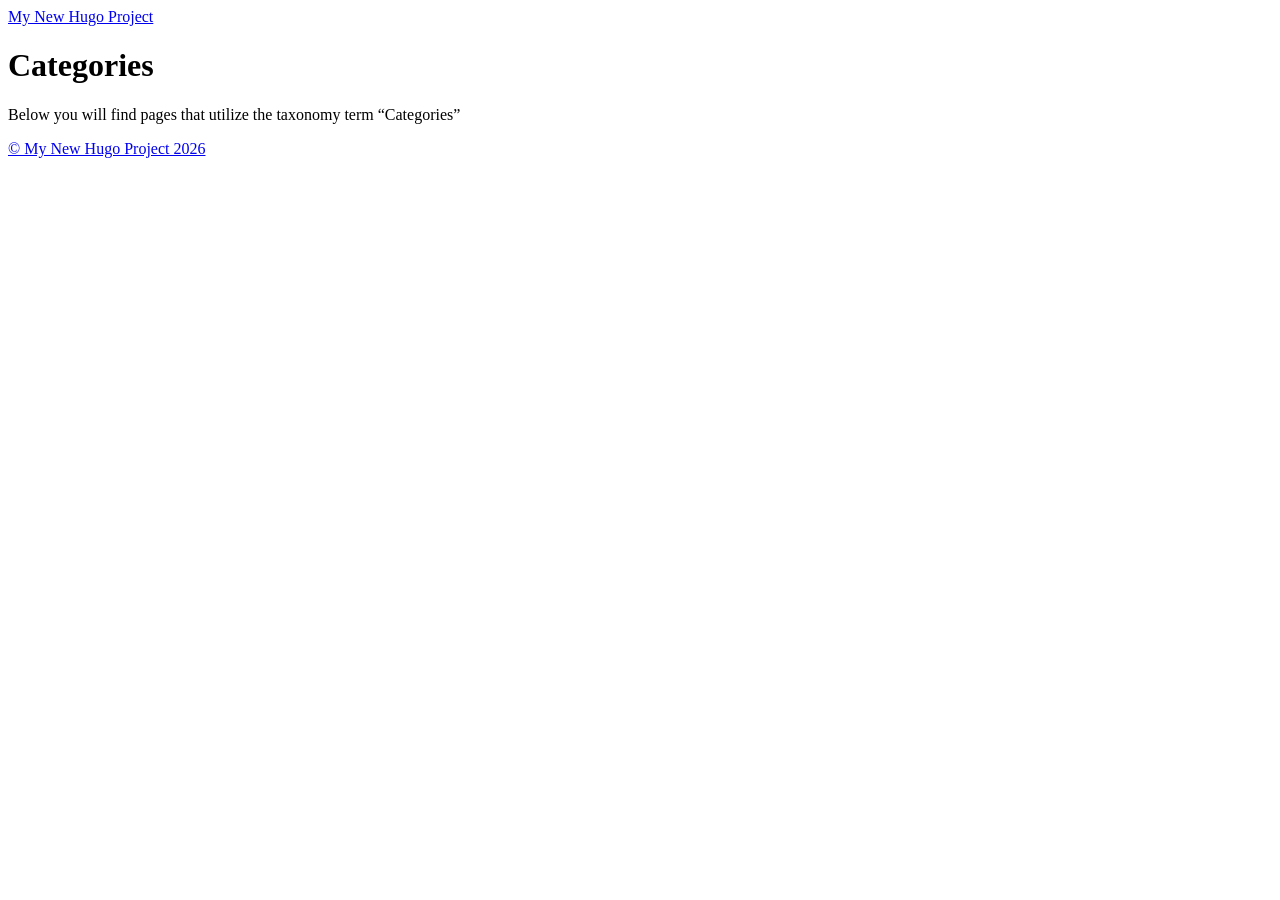
==== categories/index.html @ 1c85fb97 "deploy: NyikaHE/nyikahe_blog@99d3f160ebe98506a557c8e9d251734ff0d45066" ====
<!doctype html><html lang=en-us><head><meta charset=utf-8><meta http-equiv=X-UA-Compatible content="IE=edge,chrome=1"><title>My New Hugo Project</title><meta name=viewport content="width=device-width,minimum-scale=1"><meta name=description content><meta name=generator content="Hugo 0.170.0"><meta name=robots content="index, follow"><link rel=stylesheet href=/ananke/css/main.02a37ad6c4e155c542d276915a0e3f83f5c7c5fec443350f6e60753f1679b7a7.css integrity="sha256-AqN61sThVcVC0naRWg4/g/XHxf7EQzUPbmB1PxZ5t6c=" crossorigin=anonymous><script>(function(){"use strict";function t(){for(var t=document.querySelectorAll(".code-block .code-copy[hidden]"),e=0;e<t.length;e++)t[e].hidden=!1}document.readyState==="loading"?document.addEventListener("DOMContentLoaded",t):t();function e(e){var t=e.querySelector(".code-copy-label"),n=t?t.textContent:null;e.classList.add("is-copied"),t&&(t.textContent="Copied"),window.setTimeout(function(){e.classList.remove("is-copied"),t&&n!==null&&(t.textContent=n)},2e3)}function n(e){var n,t=document.createElement("textarea");t.value=e,t.setAttribute("readonly",""),t.style.position="absolute",t.style.left="-9999px",document.body.appendChild(t),t.select(),n=!1;try{n=document.execCommand("copy")}catch{n=!1}return document.body.removeChild(t),n}function s(t){var s,o,a,i=t.closest(".code-block");if(!i)return;if(s=i.querySelector("pre"),!s)return;a=s.querySelector("code")||s,o=a.innerText,navigator.clipboard&&navigator.clipboard.writeText?navigator.clipboard.writeText(o).then(function(){e(t)},function(){n(o)&&e(t)}):n(o)&&e(t)}document.addEventListener("click",function(e){var t=e.target.closest(".code-copy");t&&s(t)})})()</script><link href=/categories/index.xml rel=alternate type=application/rss+xml title="My New Hugo Project"><link href=/categories/index.xml rel=feed type=application/rss+xml title="My New Hugo Project"><link rel=canonical href=https://example.org/categories/><meta property="og:url" content="https://example.org/categories/"><meta property="og:site_name" content="My New Hugo Project"><meta property="og:title" content="Categories"><meta property="og:locale" content="en_us"><meta property="og:type" content="website"><meta itemprop=name content="Categories"><meta name=twitter:card content="summary"><meta name=twitter:title content="Categories"></head><body class="ma0 avenir bg-near-white production is-taxonomy"><header><div class="pb3-m pb6-l bg-black"><nav class="pv3 ph3 ph4-ns" role=navigation><div class="flex-l center items-center justify-between"><a href=/ class="f3 fw2 hover-white white-90 dib no-underline">My New Hugo Project</a><div class="flex-l items-center"><div class=ananke-socials></div></div></div></nav><div class="tc-l pv3 ph3 ph4-ns"><h1 class="f2 f-subheadline-l fw2 light-silver mb0 lh-title">Categories</h1></div></div></header><main class=pb7 role=main><article class="cf pa3 pa4-m pa4-l"><div class="measure-wide-l center f4 lh-copy nested-copy-line-height nested-links mid-gray"><p>Below you will find pages that utilize the taxonomy term “Categories”</p></div></article><div class="mw8 center"><section class="flex-ns mt5 flex-wrap justify-around"></section></div></main><footer class="bg-black bottom-0 w-100 pa3" role=contentinfo><div class="flex justify-between"><a class="f4 fw4 hover-white white-70 dn dib-ns pv2 ph3 no-underline" href=https://example.org/>&copy; My New Hugo Project 2026</a><div><div class=ananke-socials></div></div></div></footer></body></html>
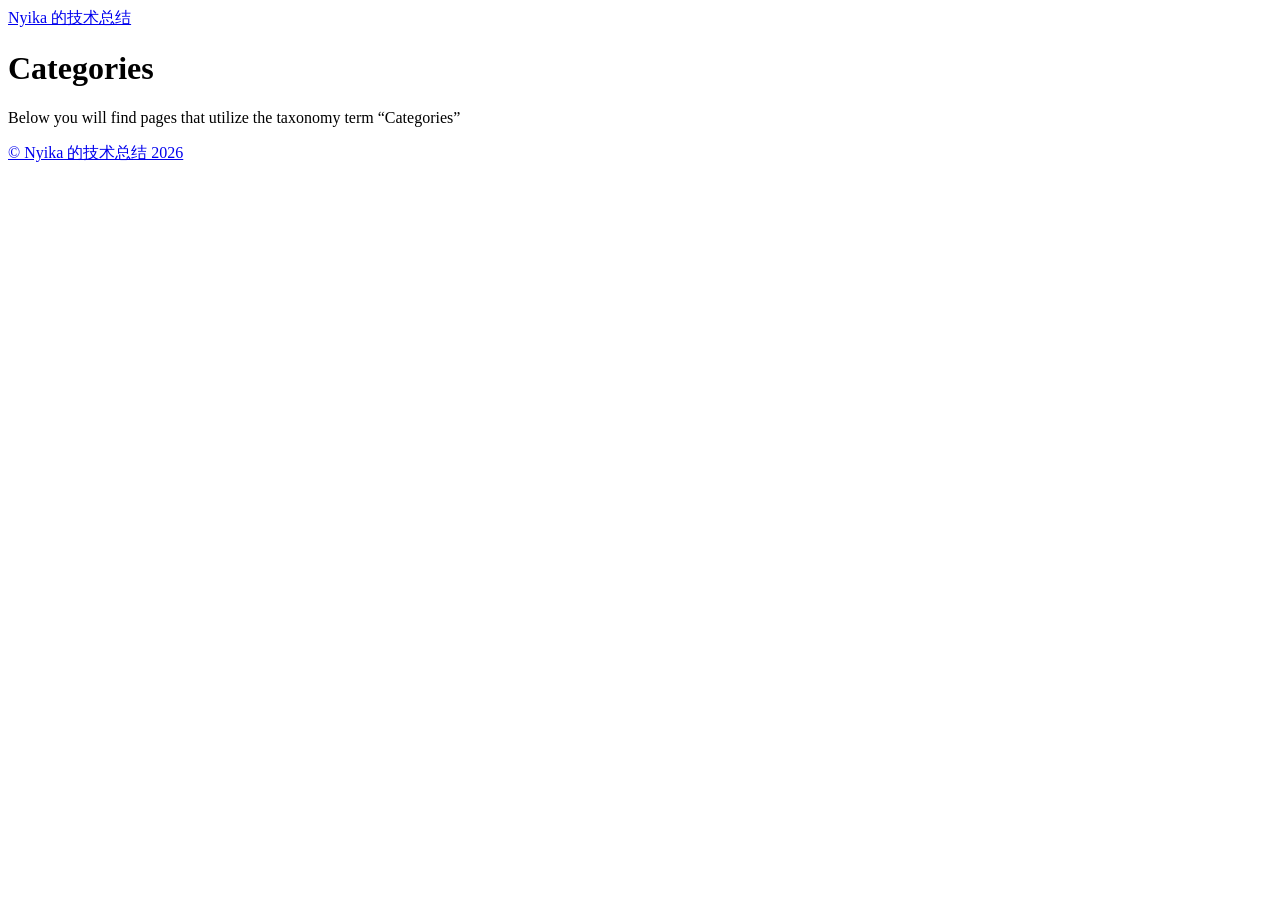
==== commit 3bc9a728: "deploy: NyikaHE/nyikahe_blog@ad315318a54b1dff48051abc5a908caf8fb5663f" ====
--- a/categories/index.html
+++ b/categories/index.html
@@ -1,4 +1,4 @@
-<!doctype html><html lang=en-us><head><meta charset=utf-8><meta http-equiv=X-UA-Compatible content="IE=edge,chrome=1"><title>My New Hugo Project</title><meta name=viewport content="width=device-width,minimum-scale=1"><meta name=description content><meta name=generator content="Hugo 0.170.0"><meta name=robots content="index, follow"><link rel=stylesheet href=/ananke/css/main.02a37ad6c4e155c542d276915a0e3f83f5c7c5fec443350f6e60753f1679b7a7.css integrity="sha256-AqN61sThVcVC0naRWg4/g/XHxf7EQzUPbmB1PxZ5t6c=" crossorigin=anonymous><script>(function(){"use strict";function t(){for(var t=document.querySelectorAll(".code-block .code-copy[hidden]"),e=0;e<t.length;e++)t[e].hidden=!1}document.readyState==="loading"?document.addEventListener("DOMContentLoaded",t):t();function e(e){var t=e.querySelector(".code-copy-label"),n=t?t.textContent:null;e.classList.add("is-copied"),t&&(t.textContent="Copied"),window.setTimeout(function(){e.classList.remove("is-copied"),t&&n!==null&&(t.textContent=n)},2e3)}function n(e){var n,t=document.createElement("textarea");t.value=e,t.setAttribute("readonly",""),t.style.position="absolute",t.style.left="-9999px",document.body.appendChild(t),t.select(),n=!1;try{n=document.execCommand("copy")}catch{n=!1}return document.body.removeChild(t),n}function s(t){var s,o,a,i=t.closest(".code-block");if(!i)return;if(s=i.querySelector("pre"),!s)return;a=s.querySelector("code")||s,o=a.innerText,navigator.clipboard&&navigator.clipboard.writeText?navigator.clipboard.writeText(o).then(function(){e(t)},function(){n(o)&&e(t)}):n(o)&&e(t)}document.addEventListener("click",function(e){var t=e.target.closest(".code-copy");t&&s(t)})})()</script><link href=/categories/index.xml rel=alternate type=application/rss+xml title="My New Hugo Project"><link href=/categories/index.xml rel=feed type=application/rss+xml title="My New Hugo Project"><link rel=canonical href=https://example.org/categories/><meta property="og:url" content="https://example.org/categories/"><meta property="og:site_name" content="My New Hugo Project"><meta property="og:title" content="Categories"><meta property="og:locale" content="en_us"><meta property="og:type" content="website"><meta itemprop=name content="Categories"><meta name=twitter:card content="summary"><meta name=twitter:title content="Categories"></head><body class="ma0 avenir bg-near-white production is-taxonomy"><header><div class="pb3-m pb6-l bg-black"><nav class="pv3 ph3 ph4-ns" role=navigation><div class="flex-l center items-center justify-between"><a href=/ class="f3 fw2 hover-white white-90 dib no-underline">My New Hugo Project</a><div class="flex-l items-center"><div class=ananke-socials></div></div></div></nav><div class="tc-l pv3 ph3 ph4-ns"><h1 class="f2 f-subheadline-l fw2 light-silver mb0 lh-title">Categories</h1></div></div></header><main class=pb7 role=main><article class="cf pa3 pa4-m pa4-l"><div class="measure-wide-l center f4 lh-copy nested-copy-line-height nested-links mid-gray"><p>Below you will find pages that utilize the taxonomy term “Categories”</p></div></article><div class="mw8 center"><section class="flex-ns mt5 flex-wrap justify-around"></section></div></main><footer class="bg-black bottom-0 w-100 pa3" role=contentinfo><div class="flex justify-between"><a class="f4 fw4 hover-white white-70 dn dib-ns pv2 ph3 no-underline" href=https://example.org/>&copy; My New Hugo Project 2026</a><div><div class=ananke-socials></div></div></div></footer></body></html>
+<!doctype html><html lang=en-us><head><meta charset=utf-8><meta http-equiv=X-UA-Compatible content="IE=edge,chrome=1"><title>Nyika 的技术总结</title><meta name=viewport content="width=device-width,minimum-scale=1"><meta name=description content><meta name=generator content="Hugo 0.170.0"><meta name=robots content="index, follow"><link rel=stylesheet href=/ananke/css/main.02a37ad6c4e155c542d276915a0e3f83f5c7c5fec443350f6e60753f1679b7a7.css integrity="sha256-AqN61sThVcVC0naRWg4/g/XHxf7EQzUPbmB1PxZ5t6c=" crossorigin=anonymous><script>(function(){"use strict";function t(){for(var t=document.querySelectorAll(".code-block .code-copy[hidden]"),e=0;e<t.length;e++)t[e].hidden=!1}document.readyState==="loading"?document.addEventListener("DOMContentLoaded",t):t();function e(e){var t=e.querySelector(".code-copy-label"),n=t?t.textContent:null;e.classList.add("is-copied"),t&&(t.textContent="Copied"),window.setTimeout(function(){e.classList.remove("is-copied"),t&&n!==null&&(t.textContent=n)},2e3)}function n(e){var n,t=document.createElement("textarea");t.value=e,t.setAttribute("readonly",""),t.style.position="absolute",t.style.left="-9999px",document.body.appendChild(t),t.select(),n=!1;try{n=document.execCommand("copy")}catch{n=!1}return document.body.removeChild(t),n}function s(t){var s,o,a,i=t.closest(".code-block");if(!i)return;if(s=i.querySelector("pre"),!s)return;a=s.querySelector("code")||s,o=a.innerText,navigator.clipboard&&navigator.clipboard.writeText?navigator.clipboard.writeText(o).then(function(){e(t)},function(){n(o)&&e(t)}):n(o)&&e(t)}document.addEventListener("click",function(e){var t=e.target.closest(".code-copy");t&&s(t)})})()</script><link href=/categories/index.xml rel=alternate type=application/rss+xml title="Nyika 的技术总结"><link href=/categories/index.xml rel=feed type=application/rss+xml title="Nyika 的技术总结"><link rel=canonical href=https://nyikahe.github.io/categories/><meta property="og:url" content="https://nyikahe.github.io/categories/"><meta property="og:site_name" content="Nyika 的技术总结"><meta property="og:title" content="Categories"><meta property="og:locale" content="en_us"><meta property="og:type" content="website"><meta itemprop=name content="Categories"><meta name=twitter:card content="summary"><meta name=twitter:title content="Categories"></head><body class="ma0 avenir bg-near-white production is-taxonomy"><header><div class="pb3-m pb6-l bg-black"><nav class="pv3 ph3 ph4-ns" role=navigation><div class="flex-l center items-center justify-between"><a href=/ class="f3 fw2 hover-white white-90 dib no-underline">Nyika 的技术总结</a><div class="flex-l items-center"><div class=ananke-socials></div></div></div></nav><div class="tc-l pv3 ph3 ph4-ns"><h1 class="f2 f-subheadline-l fw2 light-silver mb0 lh-title">Categories</h1></div></div></header><main class=pb7 role=main><article class="cf pa3 pa4-m pa4-l"><div class="measure-wide-l center f4 lh-copy nested-copy-line-height nested-links mid-gray"><p>Below you will find pages that utilize the taxonomy term “Categories”</p></div></article><div class="mw8 center"><section class="flex-ns mt5 flex-wrap justify-around"></section></div></main><footer class="bg-black bottom-0 w-100 pa3" role=contentinfo><div class="flex justify-between"><a class="f4 fw4 hover-white white-70 dn dib-ns pv2 ph3 no-underline" href=https://nyikahe.github.io/>&copy; Nyika 的技术总结 2026</a><div><div class=ananke-socials></div></div></div></footer></body></html>
 
 
 
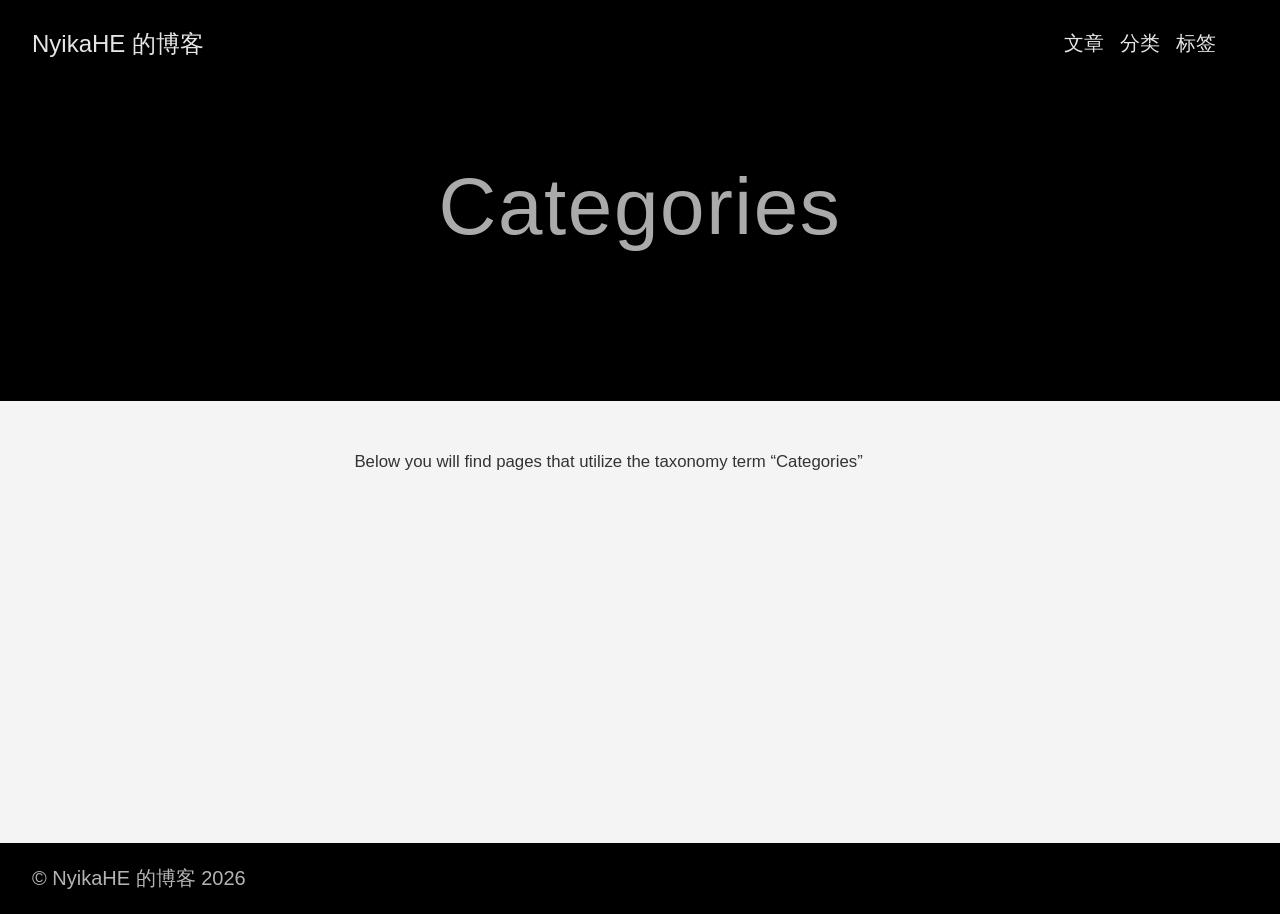
==== commit 1525e1ba: "deploy: NyikaHE/nyikahe_blog@4d8d3b151d9b24d3b36bdac177b7d9951a4b5822" ====
--- a/categories/index.html
+++ b/categories/index.html
@@ -1,4 +1,4 @@
-<!doctype html><html lang=en-us><head><meta charset=utf-8><meta http-equiv=X-UA-Compatible content="IE=edge,chrome=1"><title>Nyika 的技术总结</title><meta name=viewport content="width=device-width,minimum-scale=1"><meta name=description content><meta name=generator content="Hugo 0.170.0"><meta name=robots content="index, follow"><link rel=stylesheet href=/ananke/css/main.02a37ad6c4e155c542d276915a0e3f83f5c7c5fec443350f6e60753f1679b7a7.css integrity="sha256-AqN61sThVcVC0naRWg4/g/XHxf7EQzUPbmB1PxZ5t6c=" crossorigin=anonymous><script>(function(){"use strict";function t(){for(var t=document.querySelectorAll(".code-block .code-copy[hidden]"),e=0;e<t.length;e++)t[e].hidden=!1}document.readyState==="loading"?document.addEventListener("DOMContentLoaded",t):t();function e(e){var t=e.querySelector(".code-copy-label"),n=t?t.textContent:null;e.classList.add("is-copied"),t&&(t.textContent="Copied"),window.setTimeout(function(){e.classList.remove("is-copied"),t&&n!==null&&(t.textContent=n)},2e3)}function n(e){var n,t=document.createElement("textarea");t.value=e,t.setAttribute("readonly",""),t.style.position="absolute",t.style.left="-9999px",document.body.appendChild(t),t.select(),n=!1;try{n=document.execCommand("copy")}catch{n=!1}return document.body.removeChild(t),n}function s(t){var s,o,a,i=t.closest(".code-block");if(!i)return;if(s=i.querySelector("pre"),!s)return;a=s.querySelector("code")||s,o=a.innerText,navigator.clipboard&&navigator.clipboard.writeText?navigator.clipboard.writeText(o).then(function(){e(t)},function(){n(o)&&e(t)}):n(o)&&e(t)}document.addEventListener("click",function(e){var t=e.target.closest(".code-copy");t&&s(t)})})()</script><link href=/categories/index.xml rel=alternate type=application/rss+xml title="Nyika 的技术总结"><link href=/categories/index.xml rel=feed type=application/rss+xml title="Nyika 的技术总结"><link rel=canonical href=https://nyikahe.github.io/categories/><meta property="og:url" content="https://nyikahe.github.io/categories/"><meta property="og:site_name" content="Nyika 的技术总结"><meta property="og:title" content="Categories"><meta property="og:locale" content="en_us"><meta property="og:type" content="website"><meta itemprop=name content="Categories"><meta name=twitter:card content="summary"><meta name=twitter:title content="Categories"></head><body class="ma0 avenir bg-near-white production is-taxonomy"><header><div class="pb3-m pb6-l bg-black"><nav class="pv3 ph3 ph4-ns" role=navigation><div class="flex-l center items-center justify-between"><a href=/ class="f3 fw2 hover-white white-90 dib no-underline">Nyika 的技术总结</a><div class="flex-l items-center"><div class=ananke-socials></div></div></div></nav><div class="tc-l pv3 ph3 ph4-ns"><h1 class="f2 f-subheadline-l fw2 light-silver mb0 lh-title">Categories</h1></div></div></header><main class=pb7 role=main><article class="cf pa3 pa4-m pa4-l"><div class="measure-wide-l center f4 lh-copy nested-copy-line-height nested-links mid-gray"><p>Below you will find pages that utilize the taxonomy term “Categories”</p></div></article><div class="mw8 center"><section class="flex-ns mt5 flex-wrap justify-around"></section></div></main><footer class="bg-black bottom-0 w-100 pa3" role=contentinfo><div class="flex justify-between"><a class="f4 fw4 hover-white white-70 dn dib-ns pv2 ph3 no-underline" href=https://nyikahe.github.io/>&copy; Nyika 的技术总结 2026</a><div><div class=ananke-socials></div></div></div></footer></body></html>
+<!doctype html><html lang=zh-CN><head><meta charset=utf-8><meta http-equiv=X-UA-Compatible content="IE=edge,chrome=1"><title>NyikaHE 的博客</title><meta name=viewport content="width=device-width,minimum-scale=1"><meta name=description content="记录技术探索与生活思考"><meta name=generator content="Hugo 0.170.0"><meta name=robots content="index, follow"><meta name=author content="NyikaHE"><link rel=stylesheet href=/ananke/css/main.cb15aa29cf52386c5e4d6ed6ccaa021040c9322d6c31ac05c727a256ec3082a1.css integrity="sha256-yxWqKc9SOGxeTW7WzKoCEEDJMi1sMawFxyeiVuwwgqE=" crossorigin=anonymous><script>(function(){"use strict";function t(){for(var t=document.querySelectorAll(".code-block .code-copy[hidden]"),e=0;e<t.length;e++)t[e].hidden=!1}document.readyState==="loading"?document.addEventListener("DOMContentLoaded",t):t();function e(e){var t=e.querySelector(".code-copy-label"),n=t?t.textContent:null;e.classList.add("is-copied"),t&&(t.textContent="Copied"),window.setTimeout(function(){e.classList.remove("is-copied"),t&&n!==null&&(t.textContent=n)},2e3)}function n(e){var n,t=document.createElement("textarea");t.value=e,t.setAttribute("readonly",""),t.style.position="absolute",t.style.left="-9999px",document.body.appendChild(t),t.select(),n=!1;try{n=document.execCommand("copy")}catch{n=!1}return document.body.removeChild(t),n}function s(t){var s,o,a,i=t.closest(".code-block");if(!i)return;if(s=i.querySelector("pre"),!s)return;a=s.querySelector("code")||s,o=a.innerText,navigator.clipboard&&navigator.clipboard.writeText?navigator.clipboard.writeText(o).then(function(){e(t)},function(){n(o)&&e(t)}):n(o)&&e(t)}document.addEventListener("click",function(e){var t=e.target.closest(".code-copy");t&&s(t)})})()</script><link href=/categories/index.xml rel=alternate type=application/rss+xml title="NyikaHE 的博客"><link href=/categories/index.xml rel=feed type=application/rss+xml title="NyikaHE 的博客"><link rel=canonical href=https://nyikahe.github.io/categories/><meta property="og:url" content="https://nyikahe.github.io/categories/"><meta property="og:site_name" content="NyikaHE 的博客"><meta property="og:title" content="Categories"><meta property="og:description" content="记录技术探索与生活思考"><meta property="og:locale" content="zh_CN"><meta property="og:type" content="website"><meta itemprop=name content="Categories"><meta itemprop=description content="记录技术探索与生活思考"><meta name=twitter:card content="summary"><meta name=twitter:title content="Categories"><meta name=twitter:description content="记录技术探索与生活思考"></head><body class="ma0 avenir bg-near-white production is-taxonomy"><header><div class="pb3-m pb6-l bg-black"><nav class="pv3 ph3 ph4-ns" role=navigation><div class="flex-l center items-center justify-between"><a href=/ class="f3 fw2 hover-white white-90 dib no-underline">NyikaHE 的博客</a><div class="flex-l items-center"><ul class="pl0 mr3"><li class="list f5 f4-ns fw4 dib pr3"><a class="hover-white white-90 no-underline" href=/posts/ title="文章 page">文章</a></li><li class="list f5 f4-ns fw4 dib pr3"><a class="hover-white white-90 no-underline" href=/categories/ title="分类 page">分类</a></li><li class="list f5 f4-ns fw4 dib pr3"><a class="hover-white white-90 no-underline" href=/tags/ title="标签 page">标签</a></li></ul><div class=ananke-socials></div></div></div></nav><div class="tc-l pv3 ph3 ph4-ns"><h1 class="f2 f-subheadline-l fw2 light-silver mb0 lh-title">Categories</h1></div></div></header><main class=pb7 role=main><article class="cf pa3 pa4-m pa4-l"><div class="measure-wide-l center f4 lh-copy nested-copy-line-height nested-links mid-gray"><p>Below you will find pages that utilize the taxonomy term “Categories”</p></div></article><div class="mw8 center"><section class="flex-ns mt5 flex-wrap justify-around"></section></div></main><footer class="bg-black bottom-0 w-100 pa3" role=contentinfo><div class="flex justify-between"><a class="f4 fw4 hover-white white-70 dn dib-ns pv2 ph3 no-underline" href=https://nyikahe.github.io/>&copy; NyikaHE 的博客 2026</a><div><div class=ananke-socials></div></div></div></footer></body></html>
 
 
 
